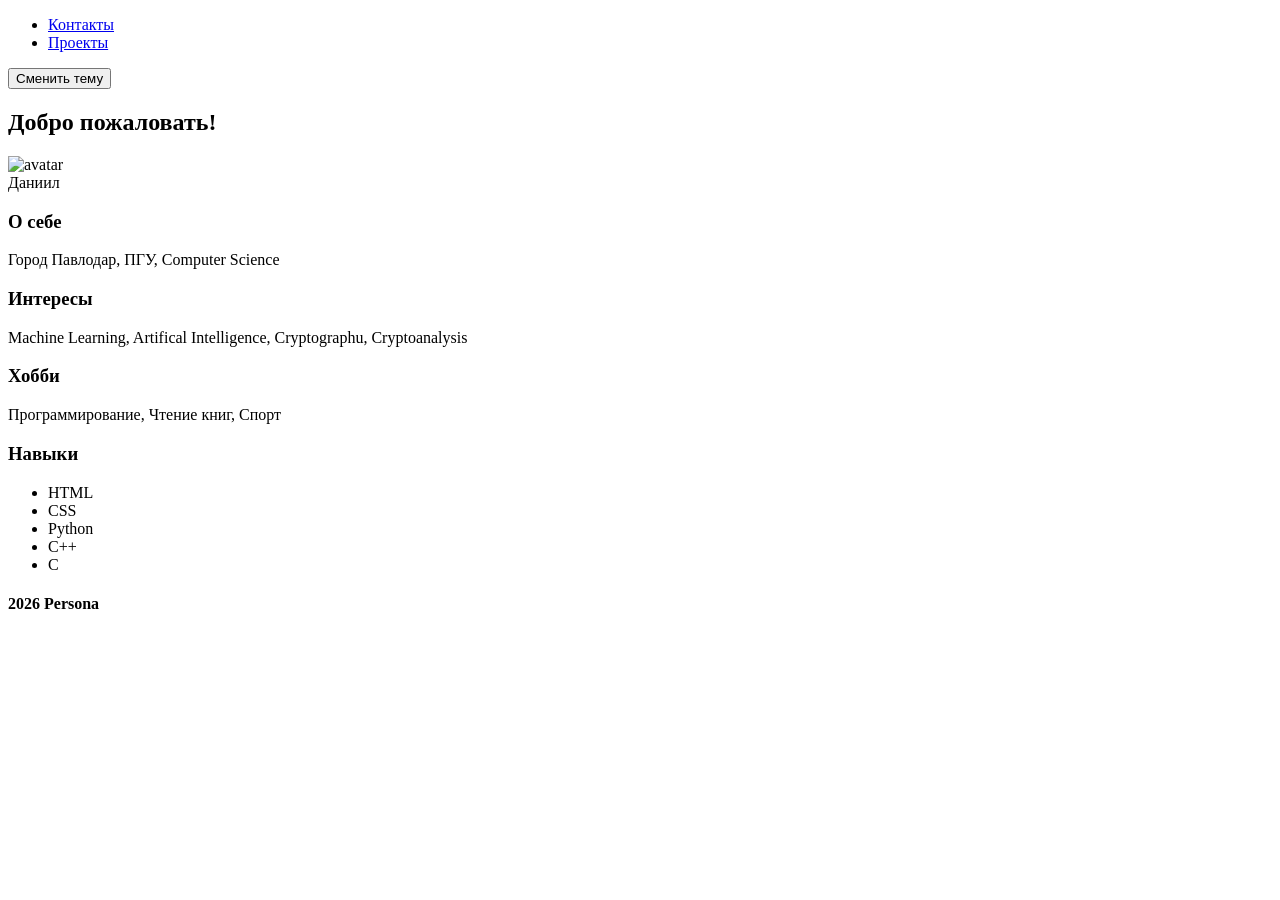
==== index.html @ 00623d74 "Rename about.html to index.html" ====
<!DOCTYPE html>
<html lang="en">
<head>
    <meta charset="UTF-8">
    <meta name="viewport" content="width=device-width, initial-scale=1.0">
    <title>Portfolio</title>
    <link rel="stylesheet" href="css/style.css">
</head>
<body>
    <header>
        <nav>
            <ul>
                <li><a href="contact.html">Контакты</a></li>
                    <li><a href="projects.html">Проекты</a></li>
            </ul>
        </nav>
        <button id="theme">Сменить тему</button>
    </header>
    <section class="one_str">
        <div class="container">
            <h2 class="header">Добро пожаловать!</h2>
            <div class="avatar_wrapper">
                <div class="item">
                <img src="image/avatar2.JPG" alt="avatar" class="ava">
                <div class="descr">Даниил</div>
                </div> 
            </div>
            <div class="info">
            <div class="bio">
                <h3> О себе</h3>
                <p> Город Павлодар, ПГУ, Computer Science</p>
            </div>
            <div class="interest">
                <h3>Интересы</h3>
                <p>Machine Learning, Artifical Intelligence, Cryptographu, Cryptoanalysis</p>
            </div>
            <div class="hobby">
                <h3>Хобби</h3>
                <p>Программирование, Чтение книг, Спорт</p>
            </div>
            <div class="skills">
                <h3>Навыки</h3>
               <ul>
                <li>HTML</li>
                <li>CSS</li>
                <li>Python</li>
                <li>C++</li>
                <li>C</li>
               </ul>
            </div>
        </div>
    </section>
    <footer>
        <h4>2026 Persona</h4>
    </footer>
</body>
<script src="script.js"></script>
</html>
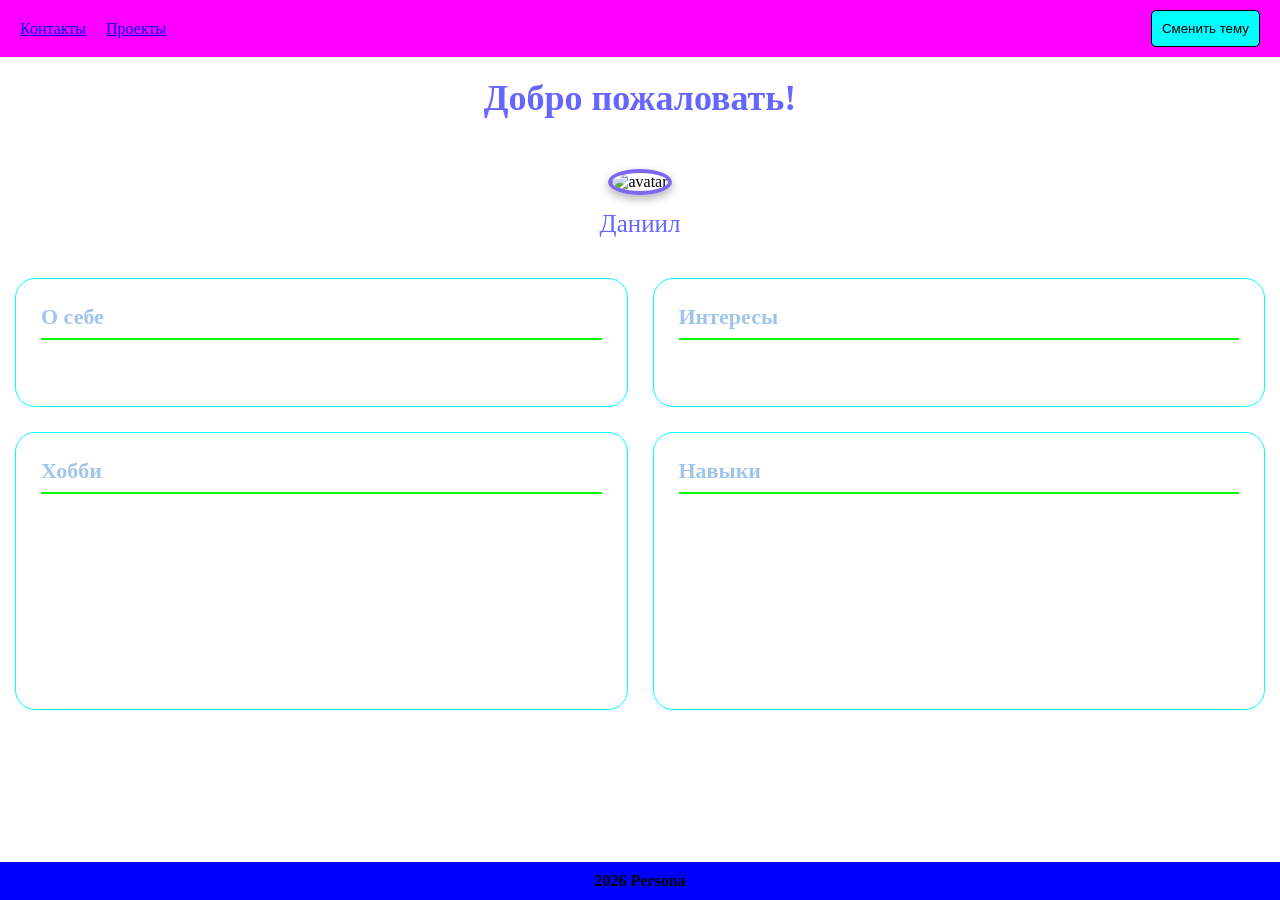
==== commit 8299edb6: "Fix HTML formatting and update stylesheet link" ====
--- a/index.html
+++ b/index.html
@@ -4,7 +4,7 @@
     <meta charset="UTF-8">
     <meta name="viewport" content="width=device-width, initial-scale=1.0">
     <title>Portfolio</title>
-    <link rel="stylesheet" href="css/style.css">
+    <link rel="stylesheet" href="style.css">
 </head>
 <body>
     <header>
--- a/style.css
+++ b/style.css
@@ -0,0 +1,275 @@
+*{
+    margin: 0;
+    padding: 0;
+    box-sizing: border-box;
+}
+
+.one_str{
+    background: url("../image/back.png") center center/cover no-repeat;
+    flex: 1;
+}
+
+.container{
+    max-width: 1400px;
+    width: 100%;
+    margin: 0 auto;
+    padding: 0 15px;
+}
+body {
+    display: flex;
+    flex-direction: column;
+    min-height: 100vh;
+    margin: 0;
+}
+
+.one_str .container .header{
+    text-align: center;
+    color: #6666FF;
+    padding-top: 20px;
+    font-size: 36px;
+    transition: transform 0.5s ease-in-out;
+}
+/* первая анимация */
+.one_str .container .header:hover{
+    transform: scale(1.2);
+}
+
+.ava{
+    border-radius: 50%;
+    height: 150px;
+    width: 150px;
+    object-fit: cover;
+    border: 4px solid mediumslateblue;
+    box-shadow: 0 4px 10px rgba(0, 0, 0, 0.3);
+    transition: transform 0.4s ease-out;
+    
+}
+/* вторая анимация */
+.ava:hover{
+    transform: rotate(45deg);
+}
+.avatar_wrapper{
+    text-align: center;
+    margin-top: 50px;
+}
+.avatar_wrapper .item .descr{
+    color: #6666FF;
+    margin-top: 15px;
+    font-size: 25px;
+
+}
+/* третья анимация*/
+@keyframes pulse {
+    0% { transform: scale(1); opacity: 1; }
+    50% { transform: scale(1.1); opacity: 0.7; }
+    100% { transform: scale(1); opacity: 1; }
+}  
+.avatar_wrapper .item .descr:hover{
+    animation: pulse 2s infinite alternate ease-in-out;
+
+}
+.info{
+    display: grid;
+    grid-template-columns: repeat(2, 1fr);
+    gap: 25px;
+    margin-top: 40px;
+}
+
+.info .bio{
+    transition: transform 0.3s ease;
+
+}
+/* четвертая анимация*/
+.info .bio:hover{
+    transform: translateY(-20px);
+
+}
+.bio, .interest, .hobby, .skills{
+    background: rgba(255, 255, 255, 0.1);
+    backdrop-filter: blur(8px);
+    border-radius: 20px;
+    padding: 25px;
+    border: 1px solid aqua;
+    transition: transform 0.3s;
+}
+.bio h3, .interest h3, .hobby h3, .skills h3{
+    color: #a1c4e9;
+    font-size: 22px;
+    margin-bottom: 15px;
+    border-bottom: 2px solid lime;
+    padding-bottom: 8px;
+}
+.bio p, .interest p, .hobby p{
+    color: white;
+    line-height: 1.6;
+    font-size: 16px;
+}
+.skills ul{
+    list-style: none;
+}
+.skills li{
+    color: white;
+    padding: 8px 0;
+    border-bottom: 1px solid rgba(255, 255, 255, 0.1);
+    position: relative;
+    padding-left: 20px;
+}
+header nav ul{
+    display: flex;
+    margin: 0;
+    list-style: none;
+    padding: 0;
+    gap: 20px;
+}
+header {
+    display: flex;
+    align-items: center;
+    justify-content: space-between;
+    padding: 10px 20px;
+    background-color:fuchsia;
+}
+#theme{
+    background-color: aqua;
+}
+footer {
+    background-color: blue;
+    padding: 10px;
+    text-align: center;
+
+}
+h1.proect{
+    text-align: center;
+}
+h1.cont{
+    text-align: center;
+}
+.contsec{
+    display: flex;
+    flex-direction: column;
+    align-items: center;
+    justify-content: center;
+    gap: 40px;
+    padding: 20px;
+    flex: 1;
+}
+.cont {
+    margin-bottom: 10vh;
+}
+form{
+    display: flex;
+    flex-direction: column;
+    gap: 15px;
+    width: 100%;
+    max-width: 400px;
+}
+input, button{
+    padding: 10px;
+    border-radius: 5px;
+    border: 1px solid ;
+}
+.mycontacts ul {
+    list-style: none;
+    text-align: center;
+    padding: 0;
+}
+.mycontacts li {
+    margin-bottom: 10px;
+}
+.prj_str{
+    flex: 1;
+}
+
+.projects-grid {
+    display: flex;
+    justify-content: center;
+    flex-wrap: wrap;
+    gap: 30px;
+    padding: 40px 0;
+}
+
+
+.project-card {
+    background: rgba(255, 255, 255, 0.1); 
+    backdrop-filter: blur(10px);          
+    border: 1px solid rgba(255, 255, 255, 0.2);
+    border-radius: 15px;
+    padding: 25px;
+    width: 100%;
+    max-width: 500px;
+    transition: transform 0.3s ease, box-shadow 0.3s ease;
+    color: white; 
+}
+
+.project-card:hover {
+    transform: translateY(-10px); 
+    box-shadow: 0 10px 30px rgba(0, 0, 0, 0.5);
+    border-color: fuchsia; 
+}
+
+.project-card h2 {
+    color: aqua; 
+    margin-bottom: 10px;
+}
+
+.tag {
+    font-size: 0.8rem;
+    font-weight: bold;
+    color: #ccc;
+    text-transform: uppercase;
+    letter-spacing: 1px;
+    margin-bottom: 15px;
+}
+
+.description {
+    line-height: 1.6;
+    margin-bottom: 20px;
+    color: #000000;
+}
+
+.project-link {
+    color: white;
+    text-decoration: none;
+    border-bottom: 2px solid fuchsia;
+    transition: 0.3s;
+}
+
+.project-link:hover {
+    color: fuchsia;
+}
+
+.project-image {
+    width: 100%;
+    height: 200px; 
+    overflow: hidden; 
+    border-radius: 10px; 
+    margin-bottom: 20px;
+}
+
+.project-image img {
+    width: 100%;
+    height: 100%;
+    object-fit: cover; 
+    transition: transform 0.3s ease; 
+    display: block;
+}
+
+
+.project-card:hover .project-image img {
+    transform: scale(1.1); 
+}
+
+
+body.dark-theme {
+    background-color: #1a1a1a; 
+    color: #ffffff;           
+}
+
+
+body.dark-theme header {
+    background: #000000;
+}
+
+body.dark-theme .project-card {
+    background: rgba(255, 255, 255, 0.05); 
+    border-color: rgba(255, 255, 255, 0.1);
+}
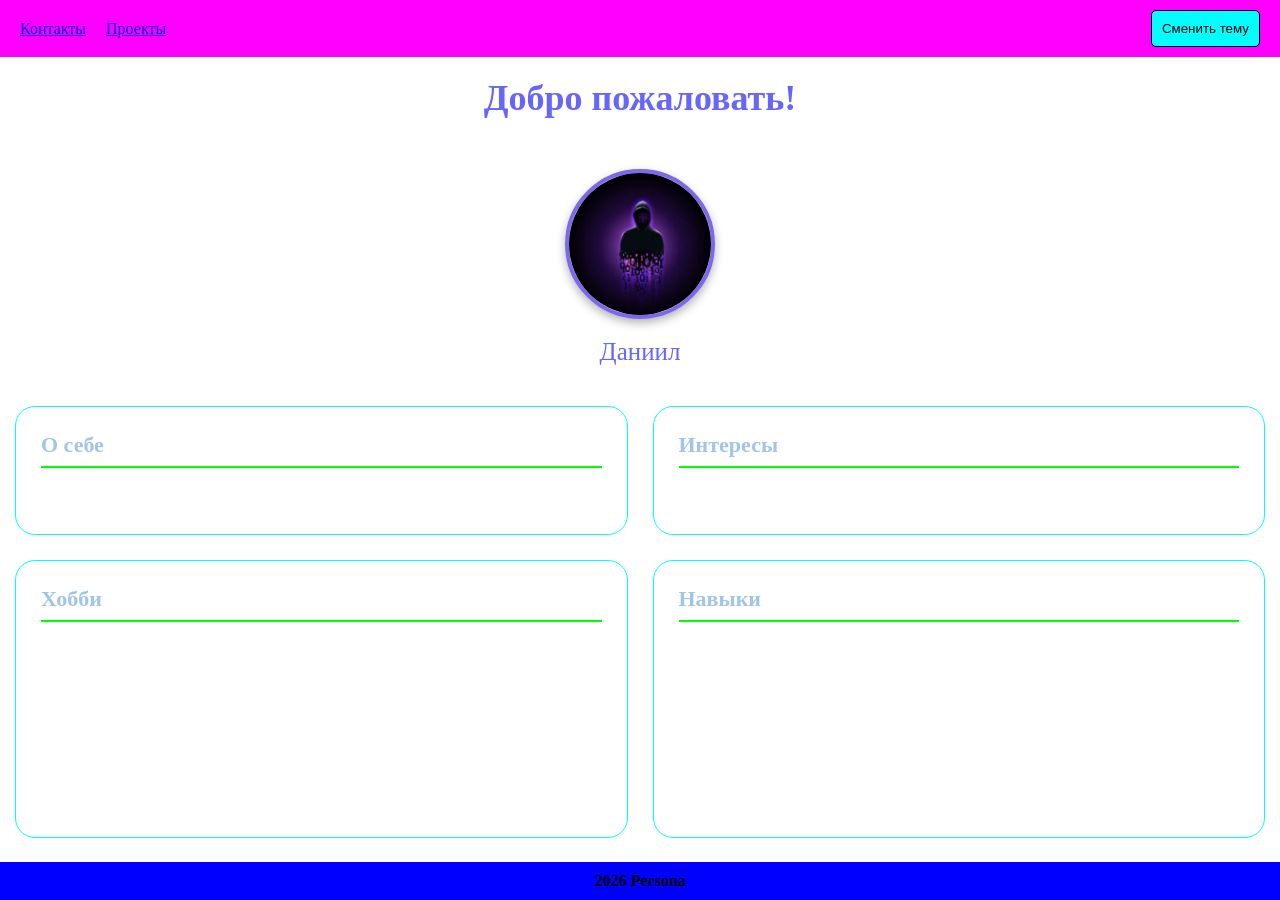
==== commit 88cb228d: "Clean up HTML entity encoding in index.html Removed HTML entity encoding from the index.html file." ====
--- a/index.html
+++ b/index.html
@@ -21,7 +21,7 @@
             <h2 class="header">Добро пожаловать!</h2>
             <div class="avatar_wrapper">
                 <div class="item">
-                <img src="image/avatar2.JPG" alt="avatar" class="ava">
+                <img src="avatar2.JPG" alt="avatar" class="ava">
                 <div class="descr">Даниил</div>
                 </div> 
             </div>
